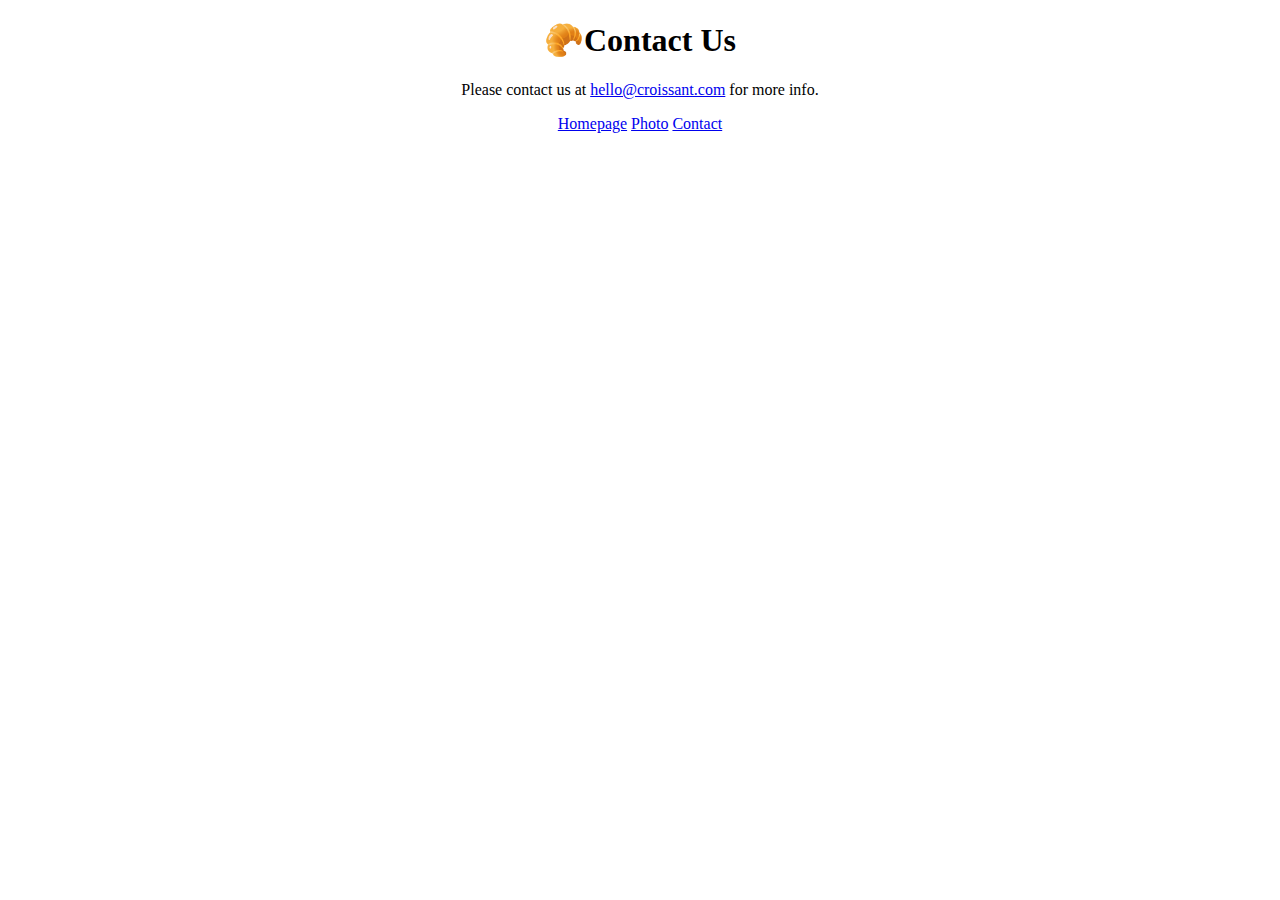
==== contact.html @ 428427f1 "Croissant pages and links created" ====
<!DOCTYPE html>
<html lang="en">
<head>
    <meta charset="UTF-8">
    <meta http-equiv="X-UA-Compatible" content="IE=edge">
    <meta name="viewport" content="width=device-width, initial-scale=1.0">
    <title>Document</title>
    <link rel="stylesheet" href="src/styles.css" />
</head>
<body>
    <h1> 🥐Contact Us</h1>
    <p>
        Please contact us at 
        <a href="mailto:hello@croissant.com" title="contact us by email">hello@croissant.com</a> for more info.
    </p>
</body>
<footer>
    <a href="/">Homepage</a>
    <a href="/photo.html">Photo</a>
    <a href="/contact.html"> Contact</a>
</footer>
</html>
---- src/styles.css ----
h1, p{
    text-align: center;

}
.about{
    text-align: center;
}
footer {
text-align: center;
display: block;

} 
.croissant-photo {
    max-width: 100%;
    display:block;
    border-radius: 10px;
}
p{
    display: block;
    margin-block-start: 1em;
    margin-block-end: 1em;
    margin-inline-start: 0px;
    margin-inline-end: 0px;
}
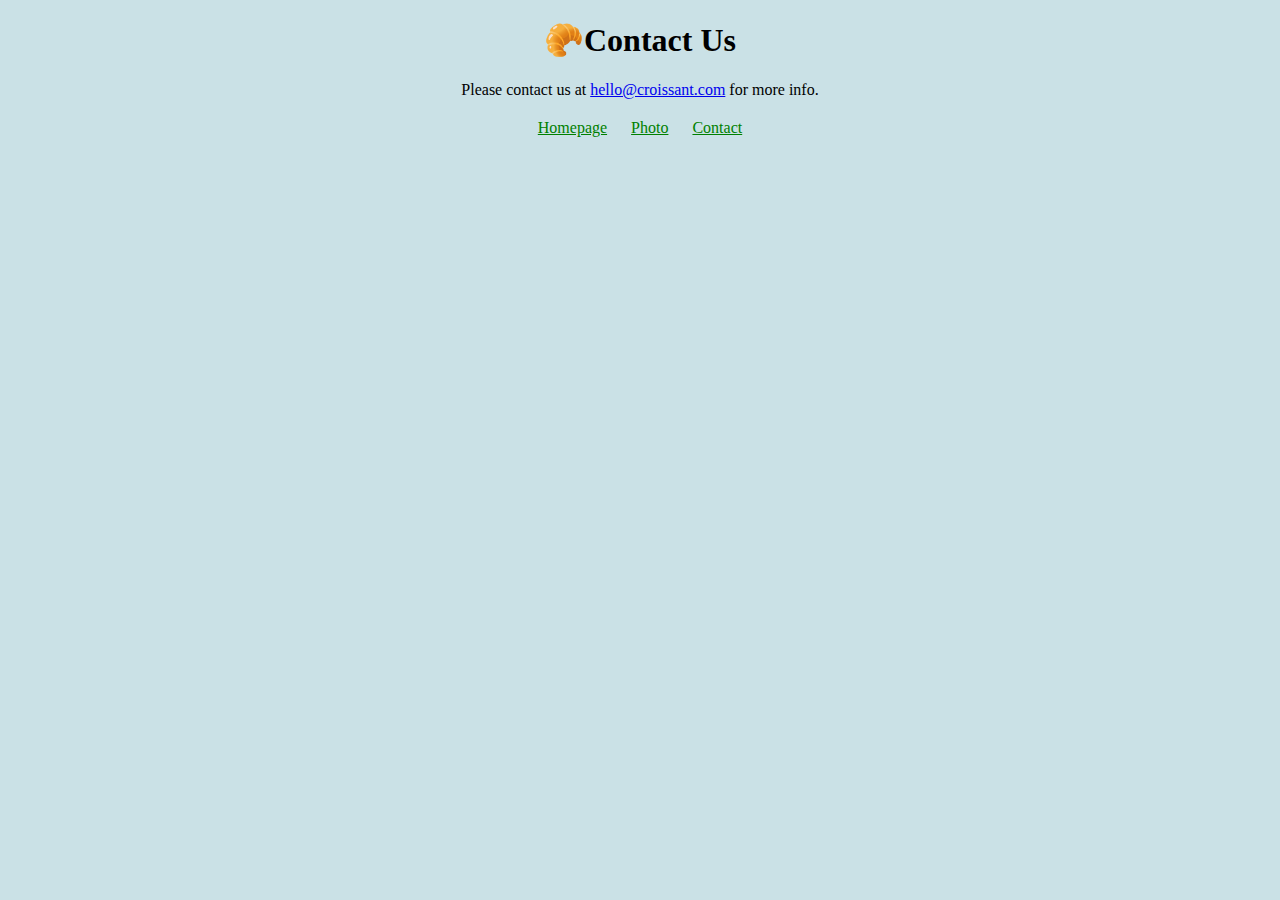
==== commit 804fa5b5: "fixes" ====
--- a/contact.html
+++ b/contact.html
@@ -1,22 +1,30 @@
 <!DOCTYPE html>
 <html lang="en">
-<head>
-    <meta charset="UTF-8">
-    <meta http-equiv="X-UA-Compatible" content="IE=edge">
-    <meta name="viewport" content="width=device-width, initial-scale=1.0">
-    <title>Document</title>
-    <link rel="stylesheet" href="src/styles.css" />
-</head>
-<body>
-    <h1> 🥐Contact Us</h1>
+  <head>
+    <meta charset="UTF-8" />
+    <meta http-equiv="X-UA-Compatible" content="IE=edge" />
+    <meta name="viewport" content="width=device-width, initial-scale=1.0" />
+    <meta
+      name="Description"
+      content="A croissant is a buttery, flaky, viennoiserie pastry of Austrian origin
+      but mostly associated with France. Contact us for more inquiries."
+    />
+    <title>Contact Us -Croissant</title>
+    <link rel="stylesheet" href="/src/styles.css" />
+  </head>
+  <body>
+    <h1>🥐Contact Us</h1>
     <p>
-        Please contact us at 
-        <a href="mailto:hello@croissant.com" title="contact us by email">hello@croissant.com</a> for more info.
+      Please contact us at
+      <a href="mailto:hello@croissant.com" title="contact us by email"
+        >hello@croissant.com</a
+      >
+      for more info.
     </p>
-</body>
-<footer>
-    <a href="/">Homepage</a>
-    <a href="/photo.html">Photo</a>
-    <a href="/contact.html"> Contact</a>
-</footer>
-</html>+  </body>
+  <footer>
+    <a href="/" title="About Croissant">Homepage</a>
+    <a href="/photo.html" title="Croissant Photo">Photo</a>
+    <a href="/contact.html" title="Contact Us"> Contact</a>
+  </footer>
+</html>
--- a/src/styles.css
+++ b/src/styles.css
@@ -1,6 +1,11 @@
 h1, p{
     text-align: center;
 
+}
+body {
+    display: block;
+    background-color: rgb(202, 225, 230)
+    
 }
 .about{
     text-align: center;
@@ -8,12 +13,17 @@
 footer {
 text-align: center;
 display: block;
-
+margin-top: 20px;
 } 
+footer a {
+    margin: 0 10px;
+    color: green;
+}
 .croissant-photo {
     max-width: 100%;
     display:block;
     border-radius: 10px;
+    margin:0 auto;
 }
 p{
     display: block;
@@ -21,4 +31,4 @@
     margin-block-end: 1em;
     margin-inline-start: 0px;
     margin-inline-end: 0px;
-}+}
